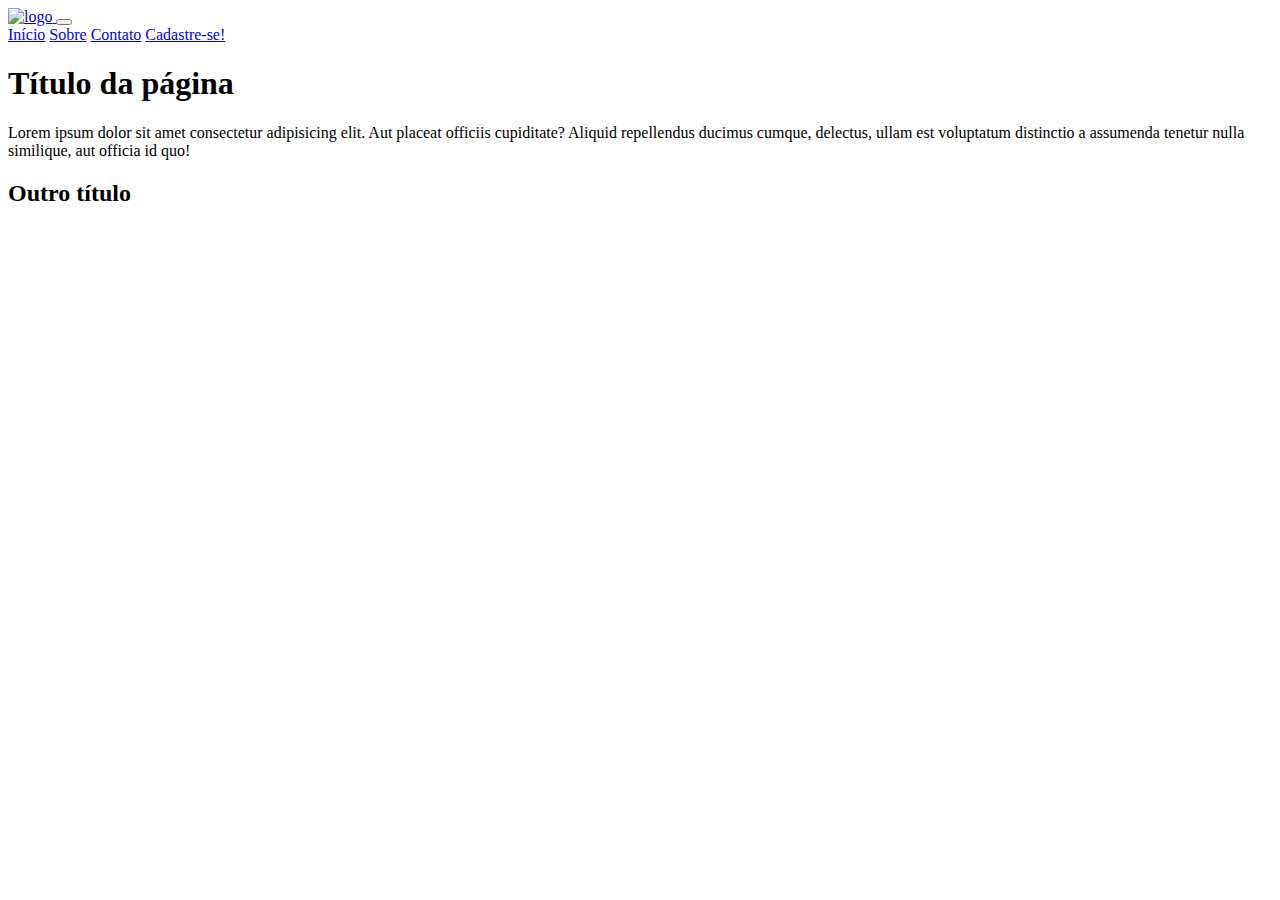
==== html/index.html @ 9c435aeb "del: 1 arq html / add: 5 arq html" ====
<!DOCTYPE html>
<html lang="pt-BR">

<head>
    <meta charset="UTF-8">
    <meta http-equiv="X-UA-Compatible" content="IE=edge">
    <meta name="viewport" content="width=device-width, initial-scale=1.0">
    <title>Uncomplicated CODE</title>
    <link href="https://cdn.jsdelivr.net/npm/bootstrap@5.1.3/dist/css/bootstrap.min.css" rel="stylesheet"
        integrity="sha384-1BmE4kWBq78iYhFldvKuhfTAU6auU8tT94WrHftjDbrCEXSU1oBoqyl2QvZ6jIW3" crossorigin="anonymous">
    <link rel="stylesheet" href="style.css">
</head>

<body>
    <header>
        <nav class="navbar navbar-expand-lg navbar-light bg-light">
            <div class="container-fluid">
                <a class="navbar-brand" href="#">
                    <img src="UNCOMPLICATD_CODE-removebg-preview.jpg" alt="logo" width="140" height="140">
                </a>
                <button class="navbar-toggler" type="button" data-bs-toggle="collapse"
                    data-bs-target="#navbarNavAltMarkup" aria-controls="navbarNavAltMarkup" aria-expanded="false"
                    aria-label="Toggle navigation">
                    <span class="navbar-toggler-icon"></span>
                </button>
                <div class="collapse navbar-collapse justify-content-end" id="navbarNavAltMarkup">
                    <div class="navbar-nav">
                        <a class="nav-link active" aria-current="page" href="index.html">Início</a>
                        <a class="nav-link" href="sobre.html">Sobre</a>
                        <a class="nav-link" href="contato.html">Contato</a>
                        <a class="nav-link" href="cadastro.html">Cadastre-se!</a>
                    </div>
                </div>
            </div>
        </nav>
    </header>

    <main>
        <h1>Título da página</h1>

        <p>Lorem ipsum dolor sit amet consectetur adipisicing elit. Aut placeat officiis cupiditate? Aliquid repellendus
            ducimus cumque, delectus, ullam est voluptatum distinctio a assumenda tenetur nulla similique, aut officia
            id quo!</p>

        <h2>Outro título</h2>

    </main>


    <script src="https://cdn.jsdelivr.net/npm/bootstrap@5.1.3/dist/js/bootstrap.bundle.min.js"
        integrity="sha384-ka7Sk0Gln4gmtz2MlQnikT1wXgYsOg+OMhuP+IlRH9sENBO0LRn5q+8nbTov4+1p"
        crossorigin="anonymous"></script>
    <script src="script.js"></script>
</body>

</html>
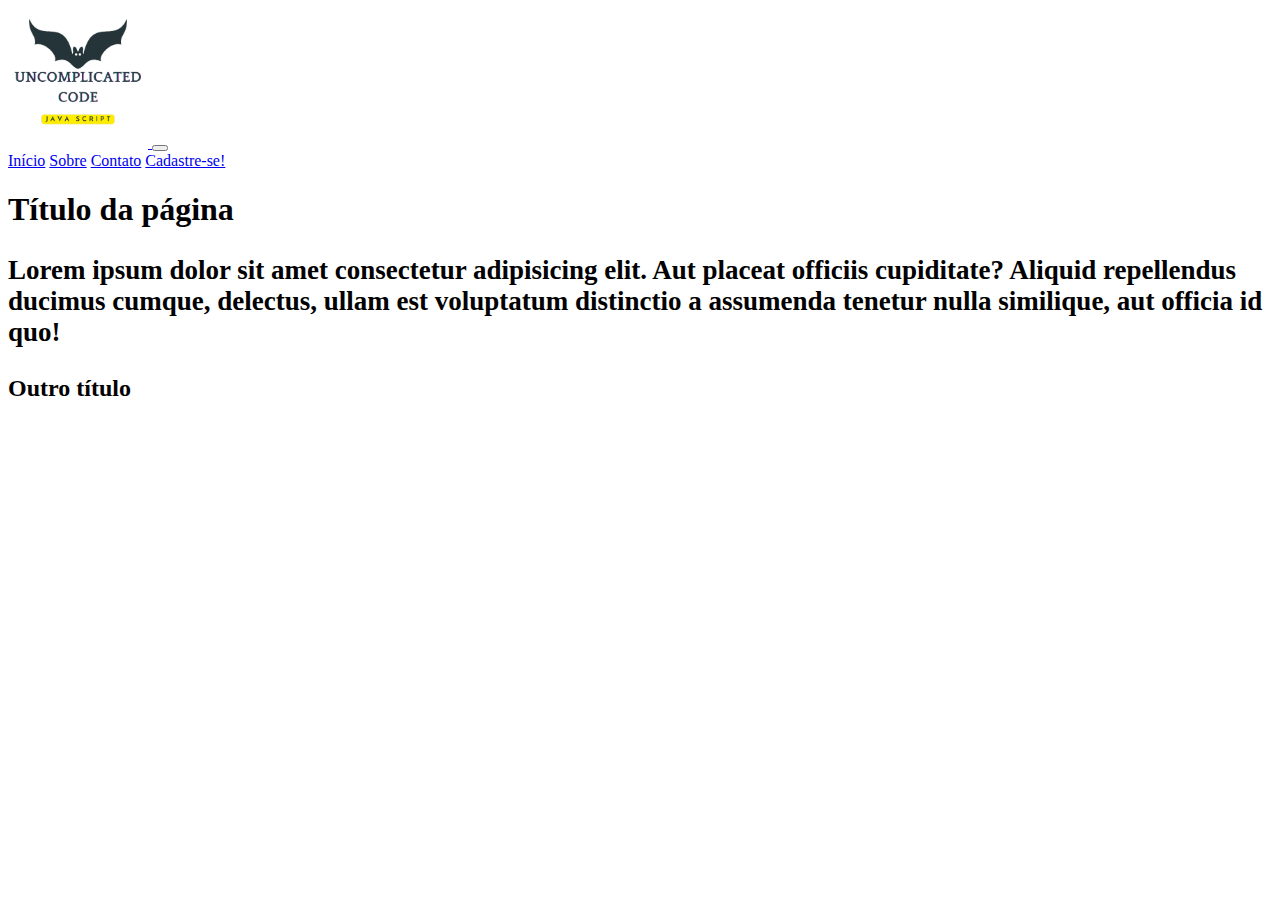
==== commit 64067260: "mod: modificando as referencias de arquivos" ====
--- a/html/index.html
+++ b/html/index.html
@@ -8,7 +8,7 @@
     <title>Uncomplicated CODE</title>
     <link href="https://cdn.jsdelivr.net/npm/bootstrap@5.1.3/dist/css/bootstrap.min.css" rel="stylesheet"
         integrity="sha384-1BmE4kWBq78iYhFldvKuhfTAU6auU8tT94WrHftjDbrCEXSU1oBoqyl2QvZ6jIW3" crossorigin="anonymous">
-    <link rel="stylesheet" href="style.css">
+    <link rel="stylesheet" href="../css/style.css">
 </head>
 
 <body>
@@ -16,7 +16,7 @@
         <nav class="navbar navbar-expand-lg navbar-light bg-light">
             <div class="container-fluid">
                 <a class="navbar-brand" href="#">
-                    <img src="UNCOMPLICATD_CODE-removebg-preview.jpg" alt="logo" width="140" height="140">
+                    <img src="../img/UNCOMPLICATD_CODE-removebg-preview.png" alt="logo" width="140" height="140">
                 </a>
                 <button class="navbar-toggler" type="button" data-bs-toggle="collapse"
                     data-bs-target="#navbarNavAltMarkup" aria-controls="navbarNavAltMarkup" aria-expanded="false"
--- a/css/style.css
+++ b/css/style.css
@@ -0,0 +1,75 @@
+
+form{
+    width: 40vw;
+    height: 180vh;
+    background-color: whitesmoke;
+    margin: auto;
+    margin-top: 5vh;
+    margin-bottom: 5vh;
+    padding: 2vh;
+    border: 0.25vh solid yellow;
+    border-radius: 5vh;
+}
+
+p{
+    font-size: 3vh;
+    font-weight: bold;
+}
+
+#eyedois, #eyeum{
+    margin-right: 2vw;
+    margin-left: 1vw;
+}
+
+
+#emailError, #erroSenhaDois, #erroSenha, #eyedois, #eyeum{
+    display: flex;
+    justify-content: center;
+    align-items: center;
+    margin-bottom: 0;
+}
+
+#emailError, #erroSenhaDois, #erroSenha{
+    font-size: 1.5vh;
+}
+
+label{
+    font-size: 2vh;
+}
+
+input{
+    font-size: 2vh;
+    height: 4vh;
+    border: none;
+    border-bottom: 0.25vh solid black;
+    background-color: whitesmoke;
+}
+
+.button{
+    display: flex;
+    justify-content: center;
+}
+
+#submitButton{
+    background-color: yellow;
+    border: none;
+    border-radius: 5vh;
+    width: 5vw;
+    height: 5vh;
+    color: black;
+}
+
+.eyeError{
+    display: flex;
+    align-items: center;
+}
+
+.emailError{
+    display: flex;
+    align-items: center;
+    height: 4vh;
+}
+
+#emailError{
+    padding-left: 1vw;
+}
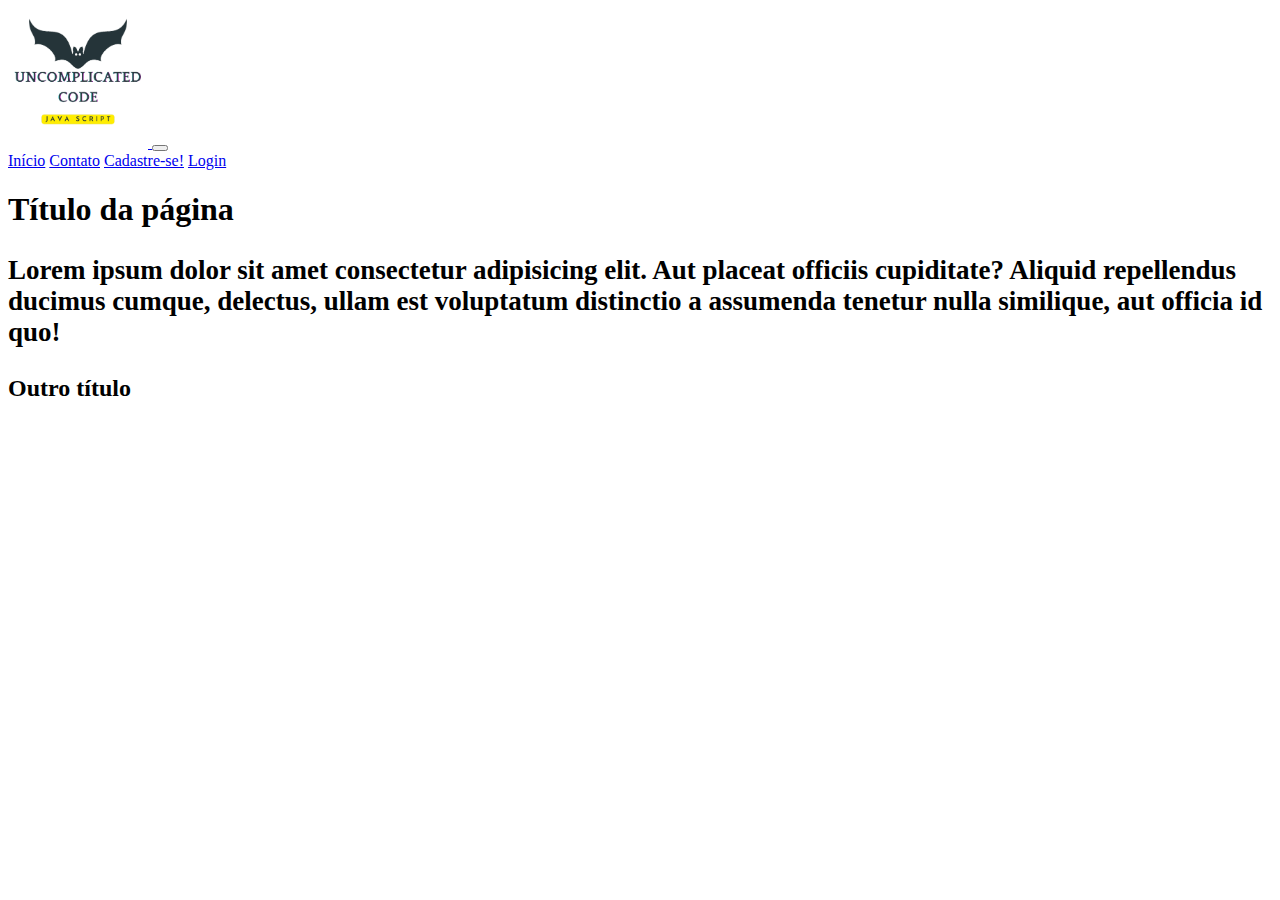
==== commit 1f055591: "mod: modificando as referencias do navbar" ====
--- a/html/index.html
+++ b/html/index.html
@@ -25,10 +25,10 @@
                 </button>
                 <div class="collapse navbar-collapse justify-content-end" id="navbarNavAltMarkup">
                     <div class="navbar-nav">
-                        <a class="nav-link active" aria-current="page" href="index.html">Início</a>
-                        <a class="nav-link" href="sobre.html">Sobre</a>
-                        <a class="nav-link" href="contato.html">Contato</a>
-                        <a class="nav-link" href="cadastro.html">Cadastre-se!</a>
+                        <a class="nav-link active" aria-current="page" href="./index.html">Início</a>
+                        <a class="nav-link" href="./contato.html">Contato</a>
+                        <a class="nav-link" href="./planos.html">Cadastre-se!</a>
+                        <a class="nav-link" href="./logIn.html">Login</a>
                     </div>
                 </div>
             </div>
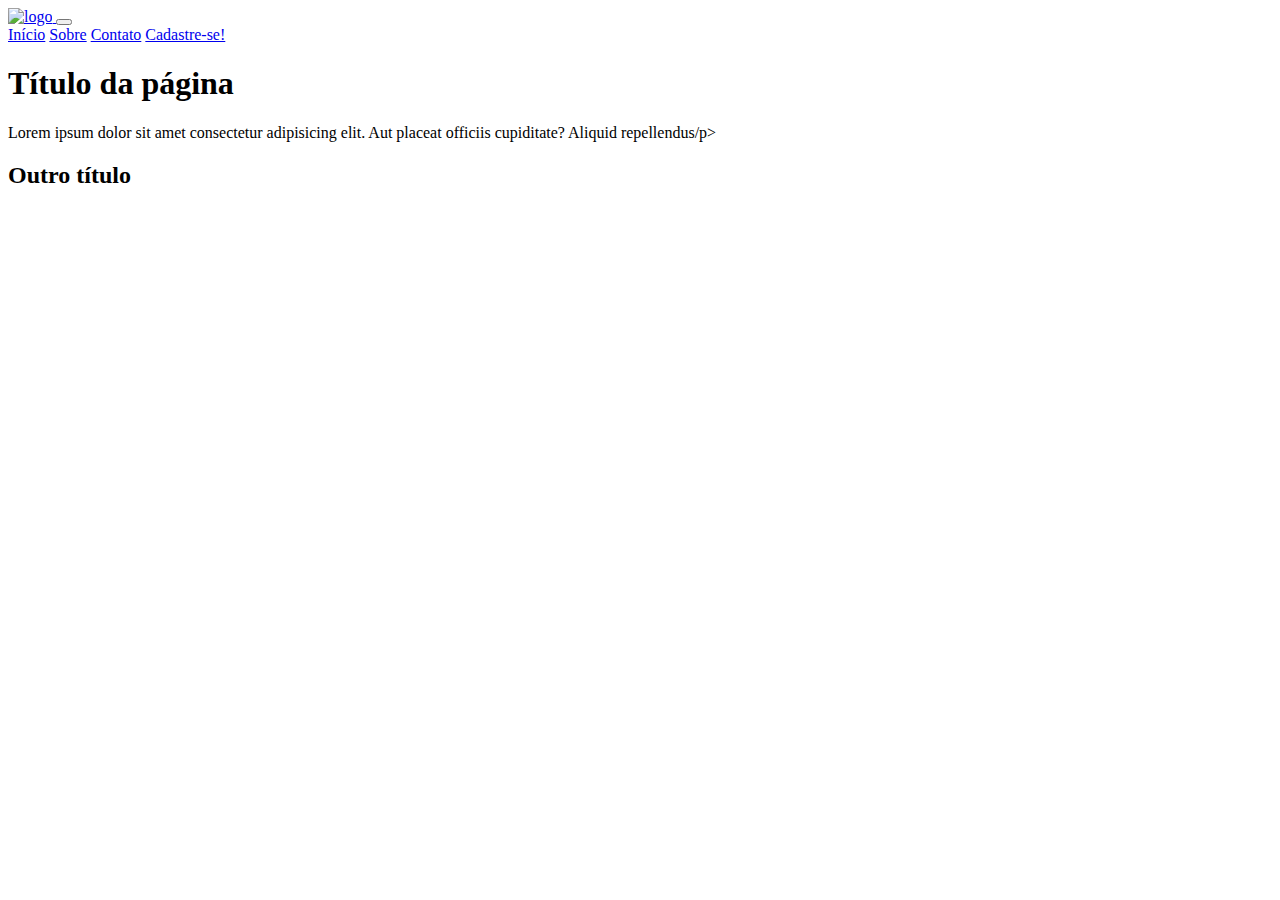
==== commit 9612cae5: "teste" ====
--- a/html/index.html
+++ b/html/index.html
@@ -8,7 +8,7 @@
     <title>Uncomplicated CODE</title>
     <link href="https://cdn.jsdelivr.net/npm/bootstrap@5.1.3/dist/css/bootstrap.min.css" rel="stylesheet"
         integrity="sha384-1BmE4kWBq78iYhFldvKuhfTAU6auU8tT94WrHftjDbrCEXSU1oBoqyl2QvZ6jIW3" crossorigin="anonymous">
-    <link rel="stylesheet" href="../css/style.css">
+    <link rel="stylesheet" href="style.css">
 </head>
 
 <body>
@@ -16,7 +16,7 @@
         <nav class="navbar navbar-expand-lg navbar-light bg-light">
             <div class="container-fluid">
                 <a class="navbar-brand" href="#">
-                    <img src="../img/UNCOMPLICATD_CODE-removebg-preview.png" alt="logo" width="140" height="140">
+                    <img src="UNCOMPLICATD_CODE-removebg-preview.jpg" alt="logo" width="140" height="140">
                 </a>
                 <button class="navbar-toggler" type="button" data-bs-toggle="collapse"
                     data-bs-target="#navbarNavAltMarkup" aria-controls="navbarNavAltMarkup" aria-expanded="false"
@@ -25,10 +25,10 @@
                 </button>
                 <div class="collapse navbar-collapse justify-content-end" id="navbarNavAltMarkup">
                     <div class="navbar-nav">
-                        <a class="nav-link active" aria-current="page" href="./index.html">Início</a>
-                        <a class="nav-link" href="./contato.html">Contato</a>
-                        <a class="nav-link" href="./planos.html">Cadastre-se!</a>
-                        <a class="nav-link" href="./logIn.html">Login</a>
+                        <a class="nav-link active" aria-current="page" href="index.html">Início</a>
+                        <a class="nav-link" href="sobre.html">Sobre</a>
+                        <a class="nav-link" href="contato.html">Contato</a>
+                        <a class="nav-link" href="cadastro.html">Cadastre-se!</a>
                     </div>
                 </div>
             </div>
@@ -38,9 +38,7 @@
     <main>
         <h1>Título da página</h1>
 
-        <p>Lorem ipsum dolor sit amet consectetur adipisicing elit. Aut placeat officiis cupiditate? Aliquid repellendus
-            ducimus cumque, delectus, ullam est voluptatum distinctio a assumenda tenetur nulla similique, aut officia
-            id quo!</p>
+        <p>Lorem ipsum dolor sit amet consectetur adipisicing elit. Aut placeat officiis cupiditate? Aliquid repellendus/p>
 
         <h2>Outro título</h2>
 
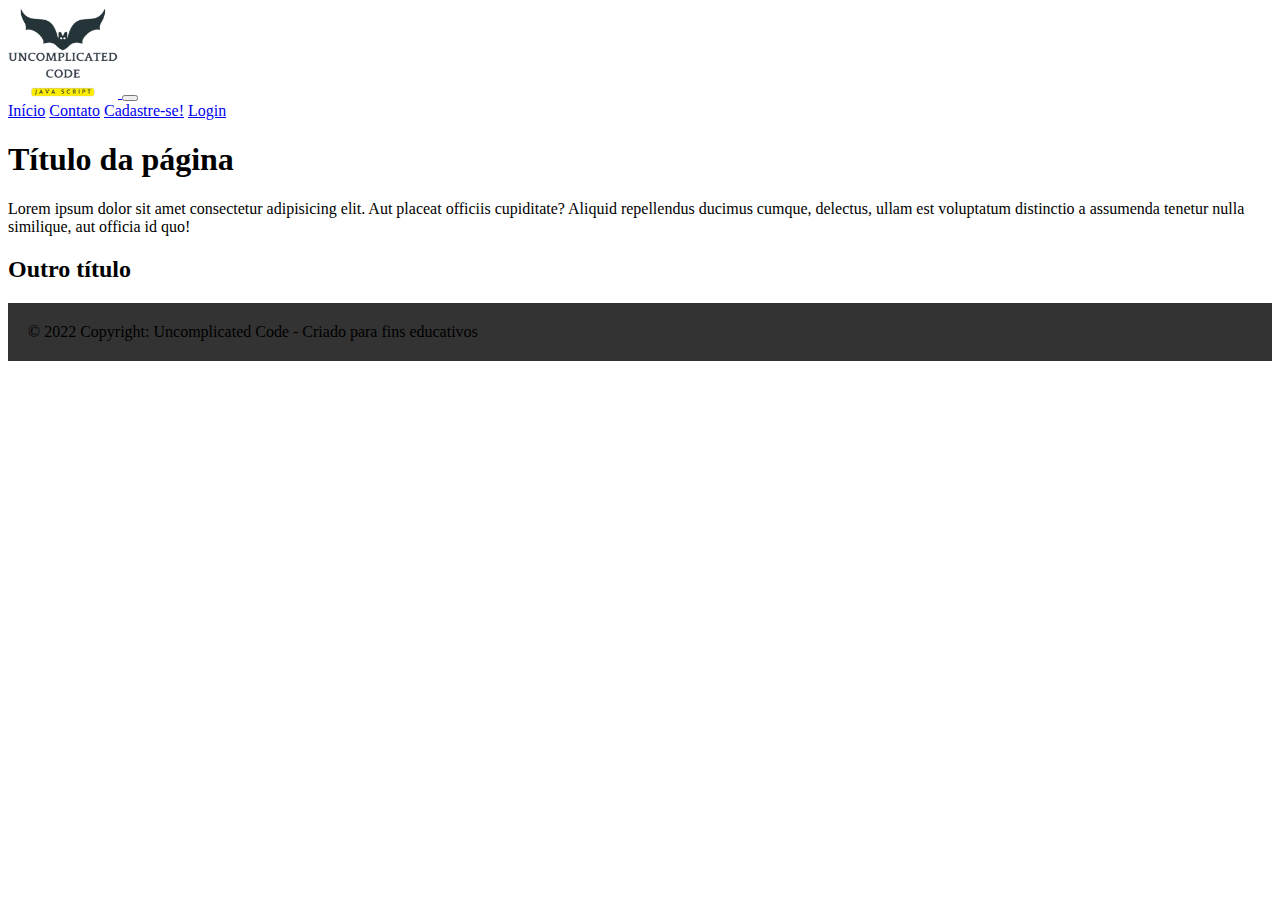
==== commit 4d808afc: "Mod: na index e inclusão da logo" ====
--- a/html/index.html
+++ b/html/index.html
@@ -8,6 +8,7 @@
     <title>Uncomplicated CODE</title>
     <link href="https://cdn.jsdelivr.net/npm/bootstrap@5.1.3/dist/css/bootstrap.min.css" rel="stylesheet"
         integrity="sha384-1BmE4kWBq78iYhFldvKuhfTAU6auU8tT94WrHftjDbrCEXSU1oBoqyl2QvZ6jIW3" crossorigin="anonymous">
+    <link rel="icon" type="image/x-icon" href="UNCOMPLICATD_CODE.png">
     <link rel="stylesheet" href="style.css">
 </head>
 
@@ -16,7 +17,7 @@
         <nav class="navbar navbar-expand-lg navbar-light bg-light">
             <div class="container-fluid">
                 <a class="navbar-brand" href="#">
-                    <img src="UNCOMPLICATD_CODE-removebg-preview.jpg" alt="logo" width="140" height="140">
+                    <img src="/img/UNCOMPLICATD_CODE.png" alt="logo" width="110" height="90">
                 </a>
                 <button class="navbar-toggler" type="button" data-bs-toggle="collapse"
                     data-bs-target="#navbarNavAltMarkup" aria-controls="navbarNavAltMarkup" aria-expanded="false"
@@ -26,9 +27,9 @@
                 <div class="collapse navbar-collapse justify-content-end" id="navbarNavAltMarkup">
                     <div class="navbar-nav">
                         <a class="nav-link active" aria-current="page" href="index.html">Início</a>
-                        <a class="nav-link" href="sobre.html">Sobre</a>
                         <a class="nav-link" href="contato.html">Contato</a>
                         <a class="nav-link" href="cadastro.html">Cadastre-se!</a>
+                        <a class="nav-link" href="logIn.html">Login</a>
                     </div>
                 </div>
             </div>
@@ -36,14 +37,19 @@
     </header>
 
     <main>
-        <h1>Título da página</h1>
+        <h1 class="text-center fonte-titulo pt-5">Título da página</h1>
 
-        <p>Lorem ipsum dolor sit amet consectetur adipisicing elit. Aut placeat officiis cupiditate? Aliquid repellendus/p>
+        <p class="text-center text-secondary">Lorem ipsum dolor sit amet consectetur adipisicing elit. Aut placeat officiis cupiditate? Aliquid repellendus ducimus cumque, delectus, ullam est voluptatum distinctio a assumenda tenetur nulla similique, aut officia id quo!</p>
 
-        <h2>Outro título</h2>
+        <h2 class="text-center pt-5">Outro título</h2>
 
     </main>
 
+    <footer class="bg-dark text-light fixed-bottom">
+        <div class="text-center" style="background-color: #333; padding: 20px;" >
+          &copy 2022 Copyright: Uncomplicated Code - Criado para fins educativos
+        </div>
+      </footer>
 
     <script src="https://cdn.jsdelivr.net/npm/bootstrap@5.1.3/dist/js/bootstrap.bundle.min.js"
         integrity="sha384-ka7Sk0Gln4gmtz2MlQnikT1wXgYsOg+OMhuP+IlRH9sENBO0LRn5q+8nbTov4+1p"
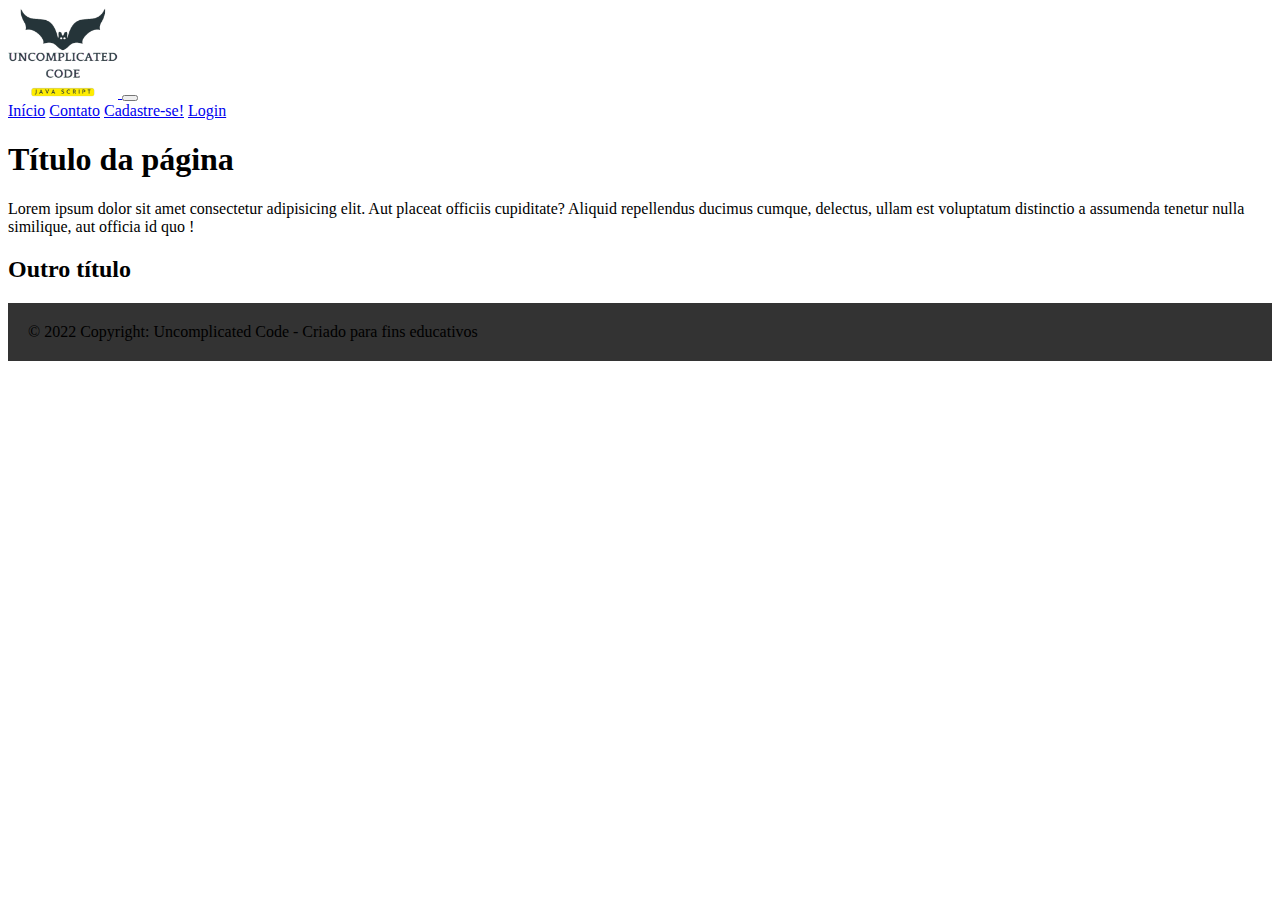
==== commit f07ea530: "Del 2 arquivos. Mod dos html" ====
--- a/html/index.html
+++ b/html/index.html
@@ -8,7 +8,7 @@
     <title>Uncomplicated CODE</title>
     <link href="https://cdn.jsdelivr.net/npm/bootstrap@5.1.3/dist/css/bootstrap.min.css" rel="stylesheet"
         integrity="sha384-1BmE4kWBq78iYhFldvKuhfTAU6auU8tT94WrHftjDbrCEXSU1oBoqyl2QvZ6jIW3" crossorigin="anonymous">
-    <link rel="icon" type="image/x-icon" href="UNCOMPLICATD_CODE.png">
+    <link rel="icon" type="image/x-icon" href="/img/UNCOMPLICATD_CODE.png">
     <link rel="stylesheet" href="style.css">
 </head>
 
@@ -39,7 +39,7 @@
     <main>
         <h1 class="text-center fonte-titulo pt-5">Título da página</h1>
 
-        <p class="text-center text-secondary">Lorem ipsum dolor sit amet consectetur adipisicing elit. Aut placeat officiis cupiditate? Aliquid repellendus ducimus cumque, delectus, ullam est voluptatum distinctio a assumenda tenetur nulla similique, aut officia id quo!</p>
+        <p class="text-center text-secondary">Lorem ipsum dolor sit amet consectetur adipisicing elit. Aut placeat officiis cupiditate? Aliquid repellendus ducimus cumque, delectus, ullam est voluptatum distinctio a assumenda tenetur nulla similique, aut officia id quo !</p>
 
         <h2 class="text-center pt-5">Outro título</h2>
 
